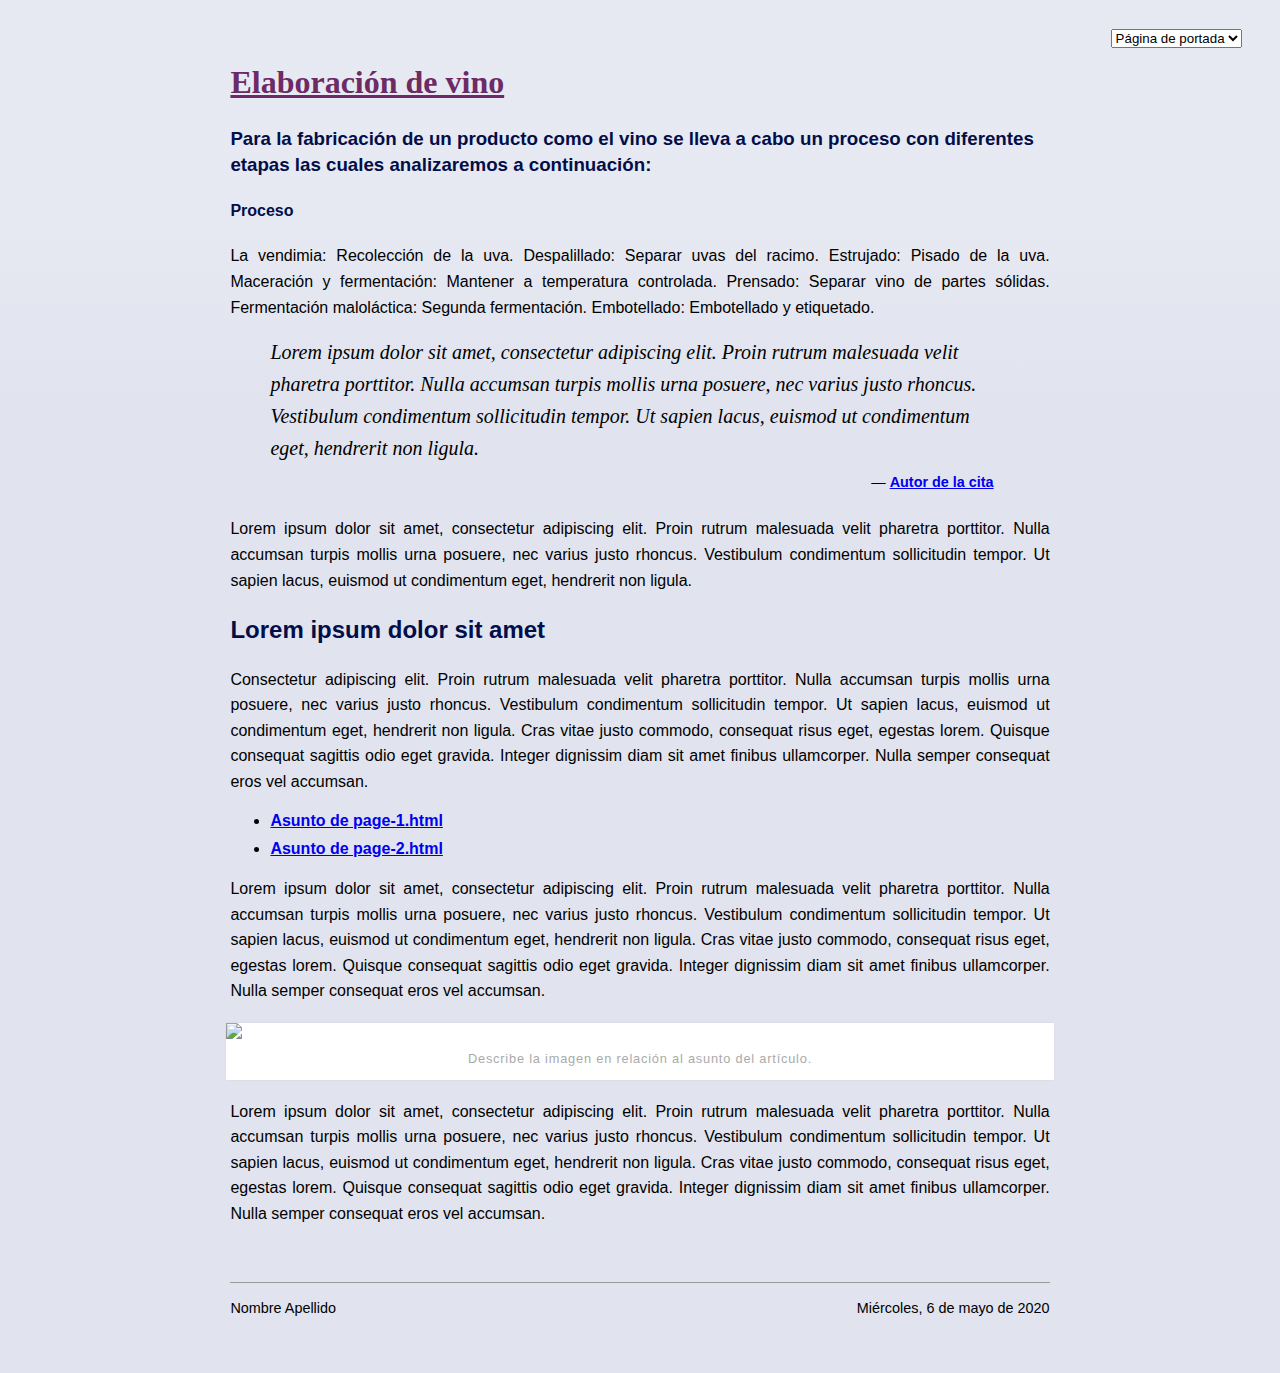
==== index.html @ e55491f9 "Update index.html" ====
<!DOCTYPE html>
<html lang="es">

<head>
    <meta charset="utf-8">
    <meta name="viewport" content="width=device-width, initial-scale=1, shrink-to-fit=no">
    <title>Lorem ipsum</title>
    <!-- Search Engine -->
    <meta name="description" content="Quisque volutpat ante aliquet, vulputate magna pellentesque, facilisis lorem.">
    <meta name="image" content="https://profesorfaco.github.io/dno037-2020/clase-09/image-meta.jpg">
    <!-- Schema.org for Google -->
    <meta itemprop="name" content="Lorem ipsum">
    <meta itemprop="description" content="Quisque volutpat ante aliquet, vulputate magna pellentesque, facilisis lorem.">
    <meta itemprop="image" content="https://profesorfaco.github.io/dno037-2020/clase-09/image-meta.jpg">
    <!-- Twitter -->
    <meta name="twitter:card" content="summary">
    <meta name="twitter:title" content="Lorem ipsum">
    <meta name="twitter:description" content="Quisque volutpat ante aliquet, vulputate magna pellentesque, facilisis lorem.">
    <!-- Open Graph general (Facebook, Pinterest & Google+) -->
    <meta name="og:title" content="Lorem ipsum">
    <meta name="og:description" content="Quisque volutpat ante aliquet, vulputate magna pellentesque, facilisis lorem.">
    <meta name="og:type" content="website">
    <!-- Fin de los metadatos -->
    <link rel="stylesheet" href="estilo.css">
    <style>
        h2 + p{
            font-size:100%;
            text-align: justify;
        }
    </style>
</head>

<body>
    <nav>
        <select onchange="if (this.value) window.location.href=this.value">
            <option value="index.html" selected>Página de portada</option>
            <option value="page-1.html">Primera página</option>
            <option value="page-2.html">Segunda página</option>
        </select>
    </nav>
    <div class="container">
        <header>
            <h1><a href="index.html">Elaboración de vino</a></h1>
            <h3>Para la fabricación de un producto como el vino se lleva a cabo un proceso con diferentes etapas las cuales analizaremos a continuación:</h3>
            <h4>Proceso</h4>
        </header>
        <section>
            <p>La vendimia: Recolección de la uva.
Despalillado: Separar uvas del racimo.
Estrujado: Pisado de la uva.
Maceración y fermentación: Mantener a temperatura controlada.
Prensado: Separar vino de partes sólidas.
Fermentación maloláctica: Segunda fermentación.
Embotellado: Embotellado y etiquetado.
</p>
            <blockquote cite="https://…">
                <p>Lorem ipsum dolor sit amet, consectetur adipiscing elit. Proin rutrum malesuada velit pharetra porttitor. Nulla accumsan turpis mollis urna posuere, nec varius justo rhoncus. Vestibulum condimentum sollicitudin tempor. Ut sapien lacus, euismod ut condimentum eget, hendrerit non ligula.</p>
                <footer><a href="https://…">Autor de la cita</a></footer>
            </blockquote>
            <p>Lorem ipsum dolor sit amet, consectetur adipiscing elit. Proin rutrum malesuada velit pharetra porttitor. Nulla accumsan turpis mollis urna posuere, nec varius justo rhoncus. Vestibulum condimentum sollicitudin tempor. Ut sapien lacus, euismod ut condimentum eget, hendrerit non ligula.</p>
            <h2>Lorem ipsum dolor sit amet</h2>
            <p>Consectetur adipiscing elit. Proin rutrum malesuada velit pharetra porttitor. Nulla accumsan turpis mollis urna posuere, nec varius justo rhoncus. Vestibulum condimentum sollicitudin tempor. Ut sapien lacus, euismod ut condimentum eget, hendrerit non ligula. Cras vitae justo commodo, consequat risus eget, egestas lorem. Quisque consequat sagittis odio eget gravida. Integer dignissim diam sit amet finibus ullamcorper. Nulla semper consequat eros vel accumsan.</p>
            <ul>
                <li><a href="page-1.html">Asunto de page-1.html</a></li>
                <li><a href="page-2.html">Asunto de page-2.html</a></li>
            </ul>
            <p>Lorem ipsum dolor sit amet, consectetur adipiscing elit. Proin rutrum malesuada velit pharetra porttitor. Nulla accumsan turpis mollis urna posuere, nec varius justo rhoncus. Vestibulum condimentum sollicitudin tempor. Ut sapien lacus, euismod ut condimentum eget, hendrerit non ligula. Cras vitae justo commodo, consequat risus eget, egestas lorem. Quisque consequat sagittis odio eget gravida. Integer dignissim diam sit amet finibus ullamcorper. Nulla semper consequat eros vel accumsan.</p>
            <figure>
                <img src="image-home.jpg" src="describe lo que se ven la imagen">
                <figcaption>Describe la imagen en relación al asunto del artículo.</figcaption>
            </figure>
            <p>Lorem ipsum dolor sit amet, consectetur adipiscing elit. Proin rutrum malesuada velit pharetra porttitor. Nulla accumsan turpis mollis urna posuere, nec varius justo rhoncus. Vestibulum condimentum sollicitudin tempor. Ut sapien lacus, euismod ut condimentum eget, hendrerit non ligula. Cras vitae justo commodo, consequat risus eget, egestas lorem. Quisque consequat sagittis odio eget gravida. Integer dignissim diam sit amet finibus ullamcorper. Nulla semper consequat eros vel accumsan.</p>
        </section>
        <footer>
            <hr>
            <p>Nombre Apellido <time datetime="2020-05-06" class="derecha">Miércoles, 6 de mayo de 2020</time></p>
        </footer>
    </div>
</body>

</html>
---- estilo.css ----
html, body {
    margin: 0;
    padding: 0;
}

body {
    color: #000;
    background: linear-gradient(180deg, rgba(225, 228, 239, 0.8) 200px, rgba(225, 228, 239, 0.9) 300px, rgba(225, 228, 239, 1) 400px), url('image-bg.jpg');
    background-size: 100% auto;
    background-repeat: no-repeat;
    font-family: Arial, Helvetica, sans-serif;
    line-height: 1.4;
}

@media screen and (orientation:portrait) {
    body {
        background-size: cover;
    }
}

a, em, strong {
    font-style: normal;
    font-weight: bold;
}

h1 {
    font-family: Georgia, serif;
    color: #6d2b65;
}

h1 a {
    color: #6d2b65;
}

h1 a:hover {
    color: #7a4083;
}

h2, h3, h4, h5, h6 {
    color:#020e49;
}

hr {
    border:none;
    border-bottom:1px solid #999;
}

nav {
    position: fixed;
    right: 3%;
    top: 3%;
    z-index: 999;
}

div.container {
    padding: 3% 18%;
}

@media screen and (orientation:portrait) {
    div.container {
        padding: 6%;
    }
}

p {
    line-height: 1.6;
    text-align: justify;
    text-justify: auto;
}

h2 + p{
    font-size:115%;
    text-align:left;
}

blockquote {
    padding-bottom: 0.5rem;
}

blockquote p {
    margin: 0 0 .5rem 0;
    padding: 0;
    font-family: Times, 'Times New Roman', serif;
    font-style: italic;
    font-weight: 200;
    font-size: 125%;
    text-align: left;
}

blockquote footer {
    text-align: right;
    padding-right: 1rem;
}

blockquote footer:before {
    content: "— ";
}

dl dt {
    float: left;
    font-weight: bold;
    font-size: 95%;
}

dl dd:before {
    content: " — ";
    padding-left: 0.3rem;
}

dl dd {
    padding-bottom: 0.6rem;
}

ul li, ol li {
    list-style-position: outside;
    margin-bottom: 0.3rem;
}

ul li:last-of-type, ol li:last-of-type {
    margin-bottom: 0.6rem;
}

figure {
    margin: 1.2rem -0.3rem;
    padding: 0;
    background: #fff;
    box-shadow: 0 0 2px rgba(100, 100, 100, .1)
}

figure img {
    width: 100%;
    height: auto;
}

figure figcaption {
    font-size: 80%;
    letter-spacing: 0.05rem;
    text-align: center;
    padding: 0.25rem 0.5rem 0.75rem 0.5rem;
    color: #aaa;  
}

table {
    border-collapse: collapse;
    width: 100%;
    font-family: 'Lucida Console', Monaco, monospace;
    font-weight: 300;
    font-size: 90%;
    text-align: center;
    margin-bottom: 2rem;
}

@media screen and (orientation:portrait) {
    table {
        font-size: 80%;
    }
}

table tbody tr:hover {
    background-color: rgba(255, 255, 255, 0.75);
}

table tr td, table tr th {
    border-bottom: 1px solid #ccc;
    padding: 0.5rem;
}

table thead tr th {
    font-size: 90%;
    font-weight: 500;
}

table thead tr th:first-child {
    text-align: left;
}

table tbody tr th {
    text-align: left;
    font-weight: 300;
}

table tfoot {
    font-size: 80%;
    text-align: center;
    color: #aaa;
}

table tfoot a, figure figcaption a {
    color: #999;
    font-weight: 400;
    text-decoration: none;
}

table tfoot a:hover, figure figcaption a:hover {
    color: #888;
    text-decoration: underline;
}

footer {
    padding-top:2rem;
    font-size: 90%;
}

blockquote footer{
    padding-top:0;
}

.derecha {
    float: right;
}
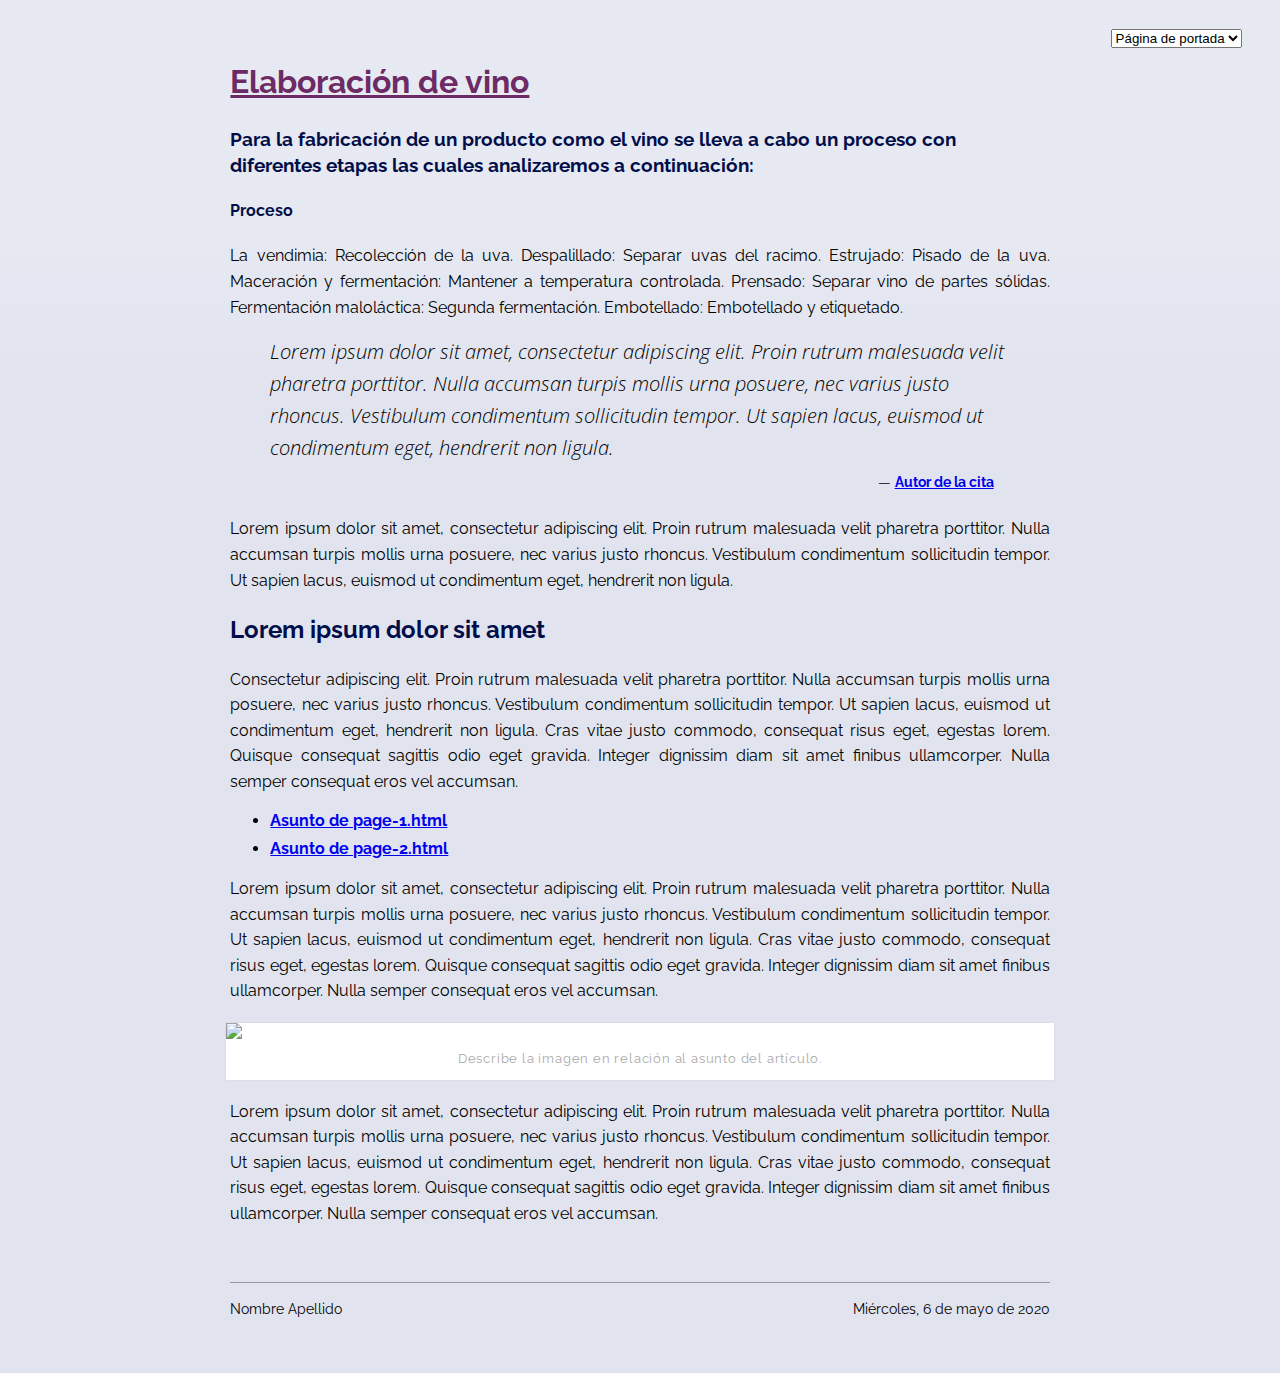
==== commit a237d032: "Update index.html" ====
--- a/index.html
+++ b/index.html
@@ -7,11 +7,11 @@
     <title>Lorem ipsum</title>
     <!-- Search Engine -->
     <meta name="description" content="Quisque volutpat ante aliquet, vulputate magna pellentesque, facilisis lorem.">
-    <meta name="image" content="https://profesorfaco.github.io/dno037-2020/clase-09/image-meta.jpg">
+    <meta name="image" content="https://ecomercioagrario.com/wp-content/uploads/2019/04/vinedo-uva-del-vinalopo-novelda-1024x768.jpg">
     <!-- Schema.org for Google -->
     <meta itemprop="name" content="Lorem ipsum">
     <meta itemprop="description" content="Quisque volutpat ante aliquet, vulputate magna pellentesque, facilisis lorem.">
-    <meta itemprop="image" content="https://profesorfaco.github.io/dno037-2020/clase-09/image-meta.jpg">
+    <meta itemprop="image" content="https://ecomercioagrario.com/wp-content/uploads/2019/04/vinedo-uva-del-vinalopo-novelda-1024x768.jpg">
     <!-- Twitter -->
     <meta name="twitter:card" content="summary">
     <meta name="twitter:title" content="Lorem ipsum">
@@ -66,7 +66,7 @@
             </ul>
             <p>Lorem ipsum dolor sit amet, consectetur adipiscing elit. Proin rutrum malesuada velit pharetra porttitor. Nulla accumsan turpis mollis urna posuere, nec varius justo rhoncus. Vestibulum condimentum sollicitudin tempor. Ut sapien lacus, euismod ut condimentum eget, hendrerit non ligula. Cras vitae justo commodo, consequat risus eget, egestas lorem. Quisque consequat sagittis odio eget gravida. Integer dignissim diam sit amet finibus ullamcorper. Nulla semper consequat eros vel accumsan.</p>
             <figure>
-                <img src="image-home.jpg" src="describe lo que se ven la imagen">
+                <img src="https://www.hogarmania.com/archivos/201909/uvas-1280x720x80xX.jpg" src="Uvas antes del proceso">
                 <figcaption>Describe la imagen en relación al asunto del artículo.</figcaption>
             </figure>
             <p>Lorem ipsum dolor sit amet, consectetur adipiscing elit. Proin rutrum malesuada velit pharetra porttitor. Nulla accumsan turpis mollis urna posuere, nec varius justo rhoncus. Vestibulum condimentum sollicitudin tempor. Ut sapien lacus, euismod ut condimentum eget, hendrerit non ligula. Cras vitae justo commodo, consequat risus eget, egestas lorem. Quisque consequat sagittis odio eget gravida. Integer dignissim diam sit amet finibus ullamcorper. Nulla semper consequat eros vel accumsan.</p>
--- a/estilo.css
+++ b/estilo.css
@@ -1,14 +1,18 @@
+ @import url('https://fonts.googleapis.com/css2?family=Raleway:wght@500&display=swap');
+@import url('https://fonts.googleapis.com/css2?family=Open+Sans+Condensed:wght@300&display=swap');
 html, body {
     margin: 0;
     padding: 0;
+    
+   
 }
 
 body {
     color: #000;
-    background: linear-gradient(180deg, rgba(225, 228, 239, 0.8) 200px, rgba(225, 228, 239, 0.9) 300px, rgba(225, 228, 239, 1) 400px), url('image-bg.jpg');
+    background: linear-gradient(180deg, rgba(225, 228, 239, 0.8) 200px, rgba(225, 228, 239, 0.9) 300px, rgba(225, 228, 239, 1) 400px), url('https://ecomercioagrario.com/wp-content/uploads/2019/04/vinedo-uva-del-vinalopo-novelda-1024x768.jpg');
     background-size: 100% auto;
     background-repeat: no-repeat;
-    font-family: Arial, Helvetica, sans-serif;
+    font-family: 'Raleway','Open Sans Condensed', sans-serif;
     line-height: 1.4;
 }
 
@@ -24,7 +28,7 @@
 }
 
 h1 {
-    font-family: Georgia, serif;
+    font-family: 'Raleway', sans-serif;
     color: #6d2b65;
 }
 
@@ -80,7 +84,7 @@
 blockquote p {
     margin: 0 0 .5rem 0;
     padding: 0;
-    font-family: Times, 'Times New Roman', serif;
+   font-family: 'Open Sans Condensed', sans-serif;
     font-style: italic;
     font-weight: 200;
     font-size: 125%;
@@ -143,7 +147,7 @@
 table {
     border-collapse: collapse;
     width: 100%;
-    font-family: 'Lucida Console', Monaco, monospace;
+    font-family: 'Open Sans Condensed', sans-serif;
     font-weight: 300;
     font-size: 90%;
     text-align: center;
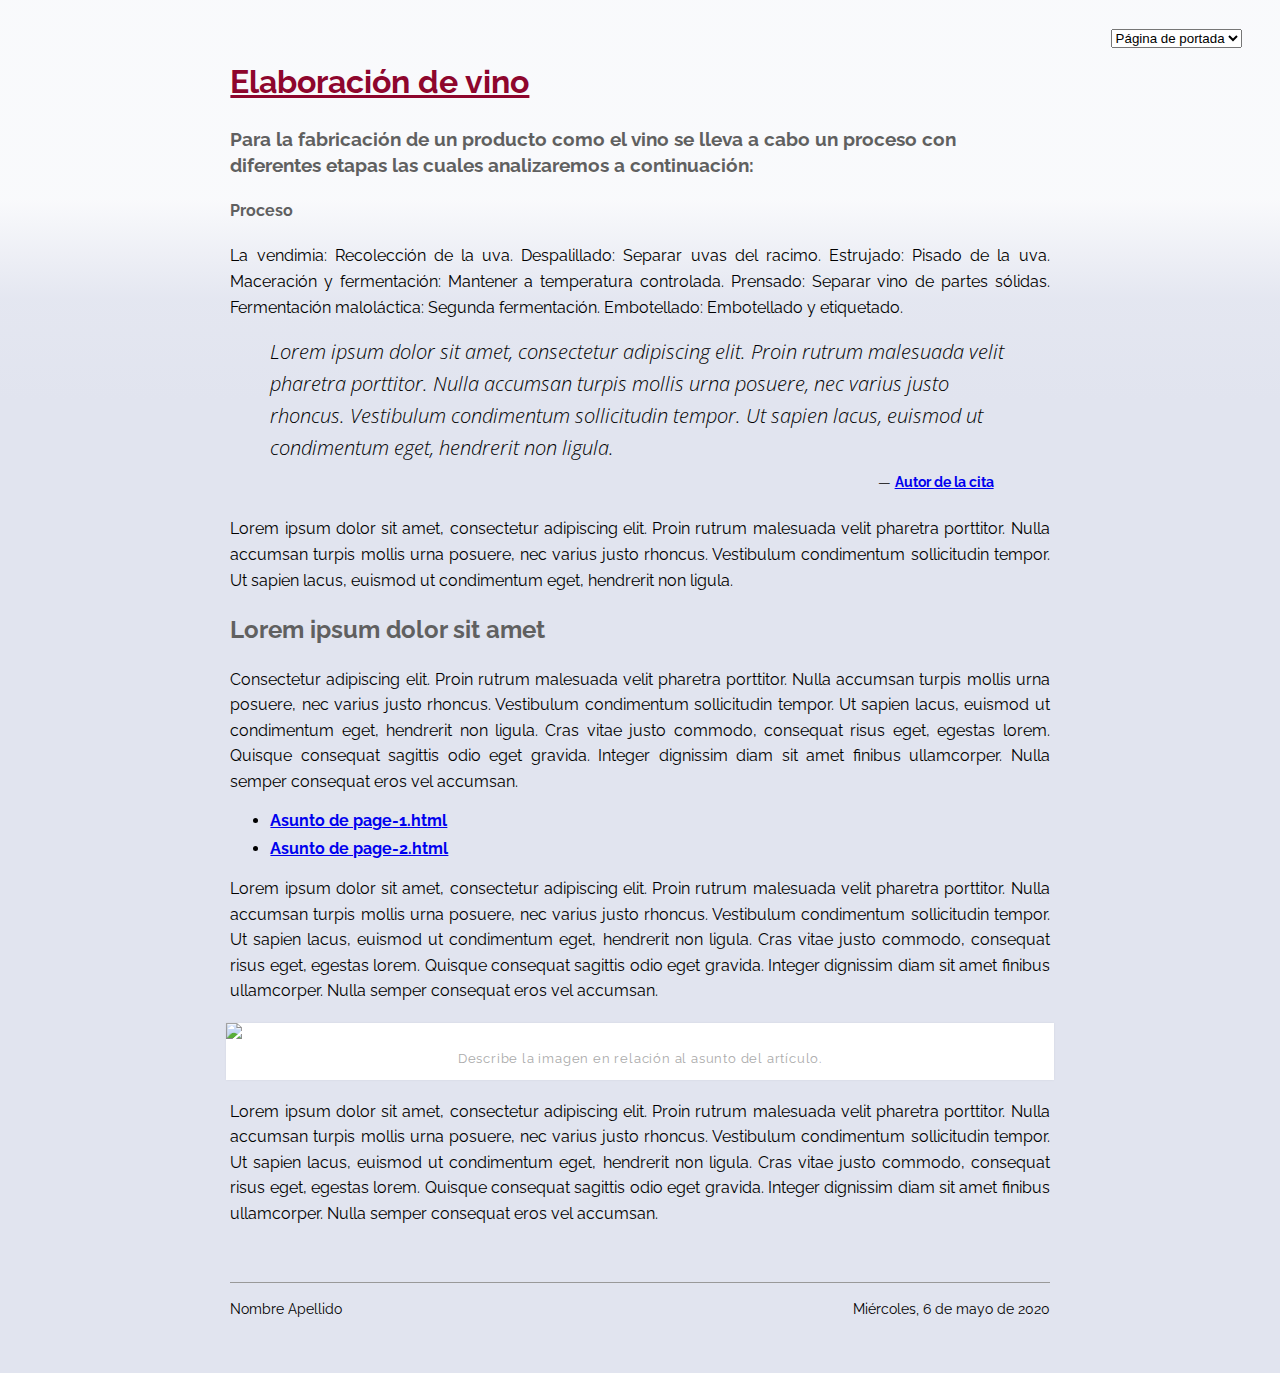
==== commit 224f29d4: "Update index.html" ====
--- a/index.html
+++ b/index.html
@@ -2,24 +2,23 @@
 <html lang="es">
 
 <head>
-    <meta charset="utf-8">
-    <meta name="viewport" content="width=device-width, initial-scale=1, shrink-to-fit=no">
-    <title>Lorem ipsum</title>
-    <!-- Search Engine -->
-    <meta name="description" content="Quisque volutpat ante aliquet, vulputate magna pellentesque, facilisis lorem.">
-    <meta name="image" content="https://ecomercioagrario.com/wp-content/uploads/2019/04/vinedo-uva-del-vinalopo-novelda-1024x768.jpg">
-    <!-- Schema.org for Google -->
-    <meta itemprop="name" content="Lorem ipsum">
-    <meta itemprop="description" content="Quisque volutpat ante aliquet, vulputate magna pellentesque, facilisis lorem.">
-    <meta itemprop="image" content="https://ecomercioagrario.com/wp-content/uploads/2019/04/vinedo-uva-del-vinalopo-novelda-1024x768.jpg">
-    <!-- Twitter -->
-    <meta name="twitter:card" content="summary">
-    <meta name="twitter:title" content="Lorem ipsum">
-    <meta name="twitter:description" content="Quisque volutpat ante aliquet, vulputate magna pellentesque, facilisis lorem.">
-    <!-- Open Graph general (Facebook, Pinterest & Google+) -->
-    <meta name="og:title" content="Lorem ipsum">
-    <meta name="og:description" content="Quisque volutpat ante aliquet, vulputate magna pellentesque, facilisis lorem.">
-    <meta name="og:type" content="website">
+    <!-- COMMON TAGS -->
+<meta charset="utf-8">
+<title>Industria del vino</title>
+<!-- Search Engine -->
+<meta name="description" content="La industria del vino y su desarrollo">
+<meta name="image" content="https://ecomercioagrario.com/wp-content/uploads/2019/04/vinedo-uva-del-vinalopo-novelda-1024x768.jpg">
+<!-- Schema.org for Google -->
+<meta itemprop="name" content="Industria del vino">
+<meta itemprop="description" content="La industria del vino y su desarrollo">
+<meta itemprop="image" content="https://ecomercioagrario.com/wp-content/uploads/2019/04/vinedo-uva-del-vinalopo-novelda-1024x768.jpg">
+<!-- Open Graph general (Facebook, Pinterest & Google+) -->
+<meta name="og:title" content="Industria del vino">
+<meta name="og:description" content="La industria del vino y su desarrollo">
+<meta name="og:image" content="https://ecomercioagrario.com/wp-content/uploads/2019/04/vinedo-uva-del-vinalopo-novelda-1024x768.jpg">
+<meta name="og:url" content="https://maritainfante.github.io/clase-09/index.html">
+<meta name="og:site_name" content="Vino">
+<meta name="og:type" content="website">
     <!-- Fin de los metadatos -->
     <link rel="stylesheet" href="estilo.css">
     <style>
--- a/estilo.css
+++ b/estilo.css
@@ -9,7 +9,7 @@
 
 body {
     color: #000;
-    background: linear-gradient(180deg, rgba(225, 228, 239, 0.8) 200px, rgba(225, 228, 239, 0.9) 300px, rgba(225, 228, 239, 1) 400px), url('https://ecomercioagrario.com/wp-content/uploads/2019/04/vinedo-uva-del-vinalopo-novelda-1024x768.jpg');
+    background: linear-gradient(180deg, rgba(225, 228, 239, 0.2) 200px, rgba(225, 228, 239, 0.9) 300px, rgba(225, 228, 239, 1) 400px), url('https://ecomercioagrario.com/wp-content/uploads/2019/04/vinedo-uva-del-vinalopo-novelda-1024x768.jpg');
     background-size: 100% auto;
     background-repeat: no-repeat;
     font-family: 'Raleway','Open Sans Condensed', sans-serif;
@@ -29,19 +29,19 @@
 
 h1 {
     font-family: 'Raleway', sans-serif;
-    color: #6d2b65;
+    color: #8e062d;
 }
 
 h1 a {
-    color: #6d2b65;
+    color: #8e062d;
 }
 
 h1 a:hover {
-    color: #7a4083;
+    color: #8e062d;
 }
 
 h2, h3, h4, h5, h6 {
-    color:#020e49;
+    color:#606060;
 }
 
 hr {
@@ -161,7 +161,7 @@
 }
 
 table tbody tr:hover {
-    background-color: rgba(255, 255, 255, 0.75);
+    background-color: rgba(186, 200, 209, 0.75);
 }
 
 table tr td, table tr th {
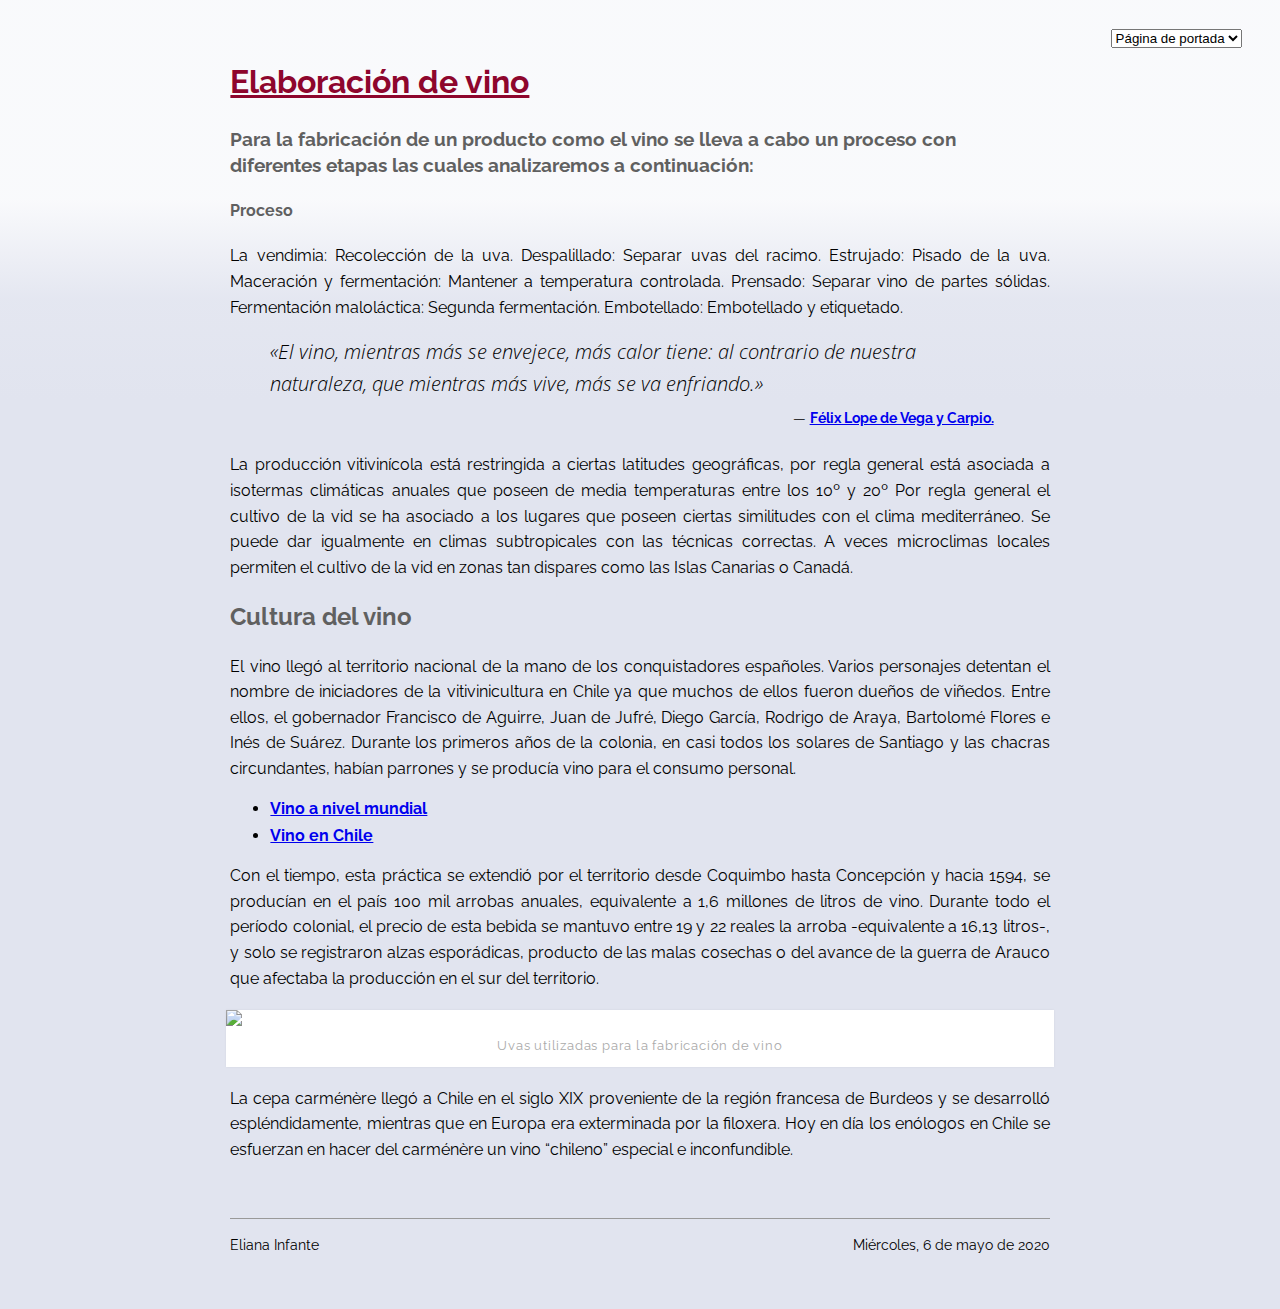
==== commit d6793d50: "Update index.html" ====
--- a/index.html
+++ b/index.html
@@ -44,35 +44,44 @@
             <h4>Proceso</h4>
         </header>
         <section>
-            <p>La vendimia: Recolección de la uva.
+            <p>
+La vendimia: Recolección de la uva.
+                
 Despalillado: Separar uvas del racimo.
+                
 Estrujado: Pisado de la uva.
+                
 Maceración y fermentación: Mantener a temperatura controlada.
+                
 Prensado: Separar vino de partes sólidas.
+                
 Fermentación maloláctica: Segunda fermentación.
+                
 Embotellado: Embotellado y etiquetado.
 </p>
-            <blockquote cite="https://…">
-                <p>Lorem ipsum dolor sit amet, consectetur adipiscing elit. Proin rutrum malesuada velit pharetra porttitor. Nulla accumsan turpis mollis urna posuere, nec varius justo rhoncus. Vestibulum condimentum sollicitudin tempor. Ut sapien lacus, euismod ut condimentum eget, hendrerit non ligula.</p>
-                <footer><a href="https://…">Autor de la cita</a></footer>
+            <blockquote cite="https://vivancoculturadevino.es/blog/2015/08/19/50-frases-celebres-vino/">
+                <p>«El vino, mientras más se envejece, más calor tiene: al contrario de nuestra naturaleza, que mientras más vive, más se va enfriando.»</p>
+                <footer><a href="https://vivancoculturadevino.es/blog/2015/08/19/50-frases-celebres-vino/">Félix Lope de Vega y Carpio.</a></footer>
             </blockquote>
-            <p>Lorem ipsum dolor sit amet, consectetur adipiscing elit. Proin rutrum malesuada velit pharetra porttitor. Nulla accumsan turpis mollis urna posuere, nec varius justo rhoncus. Vestibulum condimentum sollicitudin tempor. Ut sapien lacus, euismod ut condimentum eget, hendrerit non ligula.</p>
-            <h2>Lorem ipsum dolor sit amet</h2>
-            <p>Consectetur adipiscing elit. Proin rutrum malesuada velit pharetra porttitor. Nulla accumsan turpis mollis urna posuere, nec varius justo rhoncus. Vestibulum condimentum sollicitudin tempor. Ut sapien lacus, euismod ut condimentum eget, hendrerit non ligula. Cras vitae justo commodo, consequat risus eget, egestas lorem. Quisque consequat sagittis odio eget gravida. Integer dignissim diam sit amet finibus ullamcorper. Nulla semper consequat eros vel accumsan.</p>
+            <p>La producción vitivinícola está restringida a ciertas latitudes geográficas, por regla general está asociada a isotermas climáticas anuales que poseen de media temperaturas entre los 10º y 20º Por regla general el cultivo de la vid se ha asociado a los lugares que poseen ciertas similitudes con el clima mediterráneo. Se puede dar igualmente en climas subtropicales con las técnicas correctas. A veces microclimas locales permiten el cultivo de la vid en zonas tan dispares como las Islas Canarias o Canadá.</p>
+            <h2>Cultura del vino</h2>
+            <p>El vino llegó al territorio nacional de la mano de los conquistadores españoles. Varios personajes detentan el nombre de iniciadores de la vitivinicultura en Chile ya que muchos de ellos fueron dueños de viñedos. Entre ellos, el gobernador Francisco de Aguirre, Juan de Jufré, Diego García, Rodrigo de Araya, Bartolomé Flores e Inés de Suárez. Durante los primeros años de la colonia, en casi todos los solares de Santiago y las chacras circundantes, habían parrones y se producía vino para el consumo personal. 
+</p>
             <ul>
-                <li><a href="page-1.html">Asunto de page-1.html</a></li>
-                <li><a href="page-2.html">Asunto de page-2.html</a></li>
+                <li><a href="page-1.html">Vino a nivel mundial</a></li>
+                <li><a href="page-2.html">Vino en Chile</a></li>
             </ul>
-            <p>Lorem ipsum dolor sit amet, consectetur adipiscing elit. Proin rutrum malesuada velit pharetra porttitor. Nulla accumsan turpis mollis urna posuere, nec varius justo rhoncus. Vestibulum condimentum sollicitudin tempor. Ut sapien lacus, euismod ut condimentum eget, hendrerit non ligula. Cras vitae justo commodo, consequat risus eget, egestas lorem. Quisque consequat sagittis odio eget gravida. Integer dignissim diam sit amet finibus ullamcorper. Nulla semper consequat eros vel accumsan.</p>
+            <p>Con el tiempo, esta práctica se extendió por el territorio desde Coquimbo hasta Concepción y hacia 1594, se producían en el país 100 mil arrobas anuales, equivalente a 1,6 millones de litros de vino. Durante todo el período colonial, el precio de esta bebida se mantuvo entre 19 y 22 reales la arroba -equivalente a 16,13 litros-, y solo se registraron alzas esporádicas, producto de las malas cosechas o del avance de la guerra de Arauco que afectaba la producción en el sur del territorio.
+</p>
             <figure>
                 <img src="https://www.hogarmania.com/archivos/201909/uvas-1280x720x80xX.jpg" src="Uvas antes del proceso">
-                <figcaption>Describe la imagen en relación al asunto del artículo.</figcaption>
+                <figcaption>Uvas utilizadas para la fabricación de vino</figcaption>
             </figure>
-            <p>Lorem ipsum dolor sit amet, consectetur adipiscing elit. Proin rutrum malesuada velit pharetra porttitor. Nulla accumsan turpis mollis urna posuere, nec varius justo rhoncus. Vestibulum condimentum sollicitudin tempor. Ut sapien lacus, euismod ut condimentum eget, hendrerit non ligula. Cras vitae justo commodo, consequat risus eget, egestas lorem. Quisque consequat sagittis odio eget gravida. Integer dignissim diam sit amet finibus ullamcorper. Nulla semper consequat eros vel accumsan.</p>
+            <p>La cepa carménère llegó a Chile en el siglo XIX proveniente de la región francesa de Burdeos y se desarrolló espléndidamente, mientras que en Europa era exterminada por la filoxera. Hoy en día los enólogos en Chile se esfuerzan en hacer del carménère un vino “chileno” especial e inconfundible.</p>
         </section>
         <footer>
             <hr>
-            <p>Nombre Apellido <time datetime="2020-05-06" class="derecha">Miércoles, 6 de mayo de 2020</time></p>
+            <p>Eliana Infante <time datetime="2020-05-06" class="derecha">Miércoles, 6 de mayo de 2020</time></p>
         </footer>
     </div>
 </body>
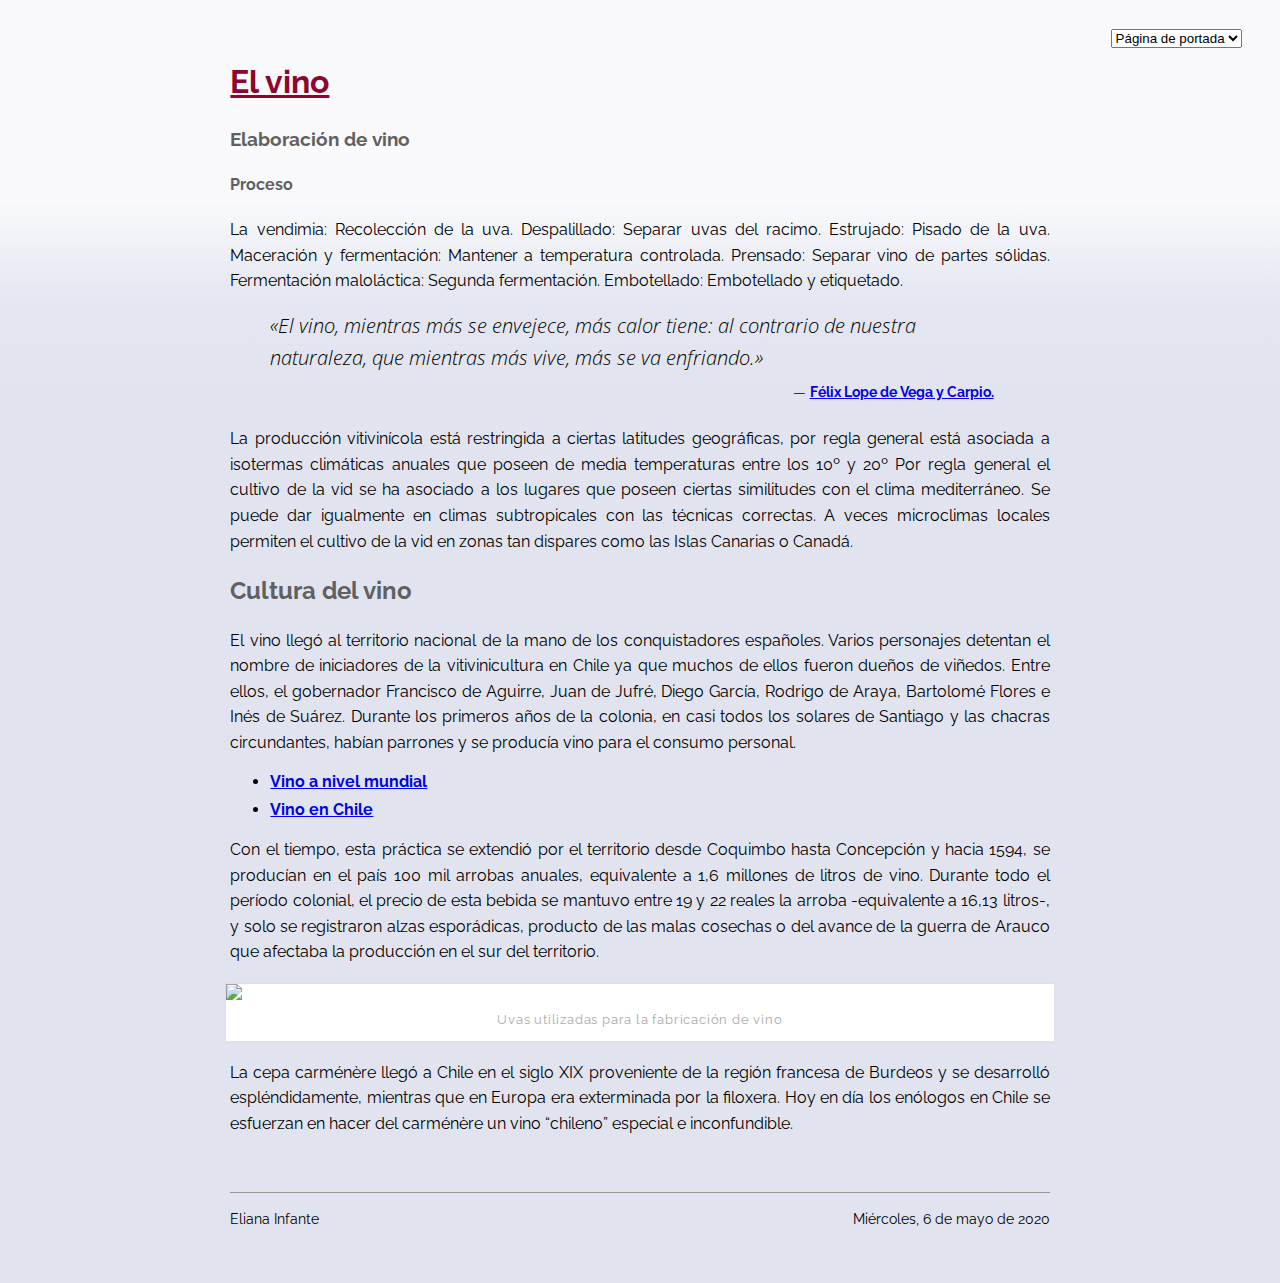
==== commit 4b37e7f2: "Update index.html" ====
--- a/index.html
+++ b/index.html
@@ -39,8 +39,8 @@
     </nav>
     <div class="container">
         <header>
-            <h1><a href="index.html">Elaboración de vino</a></h1>
-            <h3>Para la fabricación de un producto como el vino se lleva a cabo un proceso con diferentes etapas las cuales analizaremos a continuación:</h3>
+            <h1><a href="index.html">El vino</a></h1>
+            <h3>Elaboración de vino</h3>
             <h4>Proceso</h4>
         </header>
         <section>
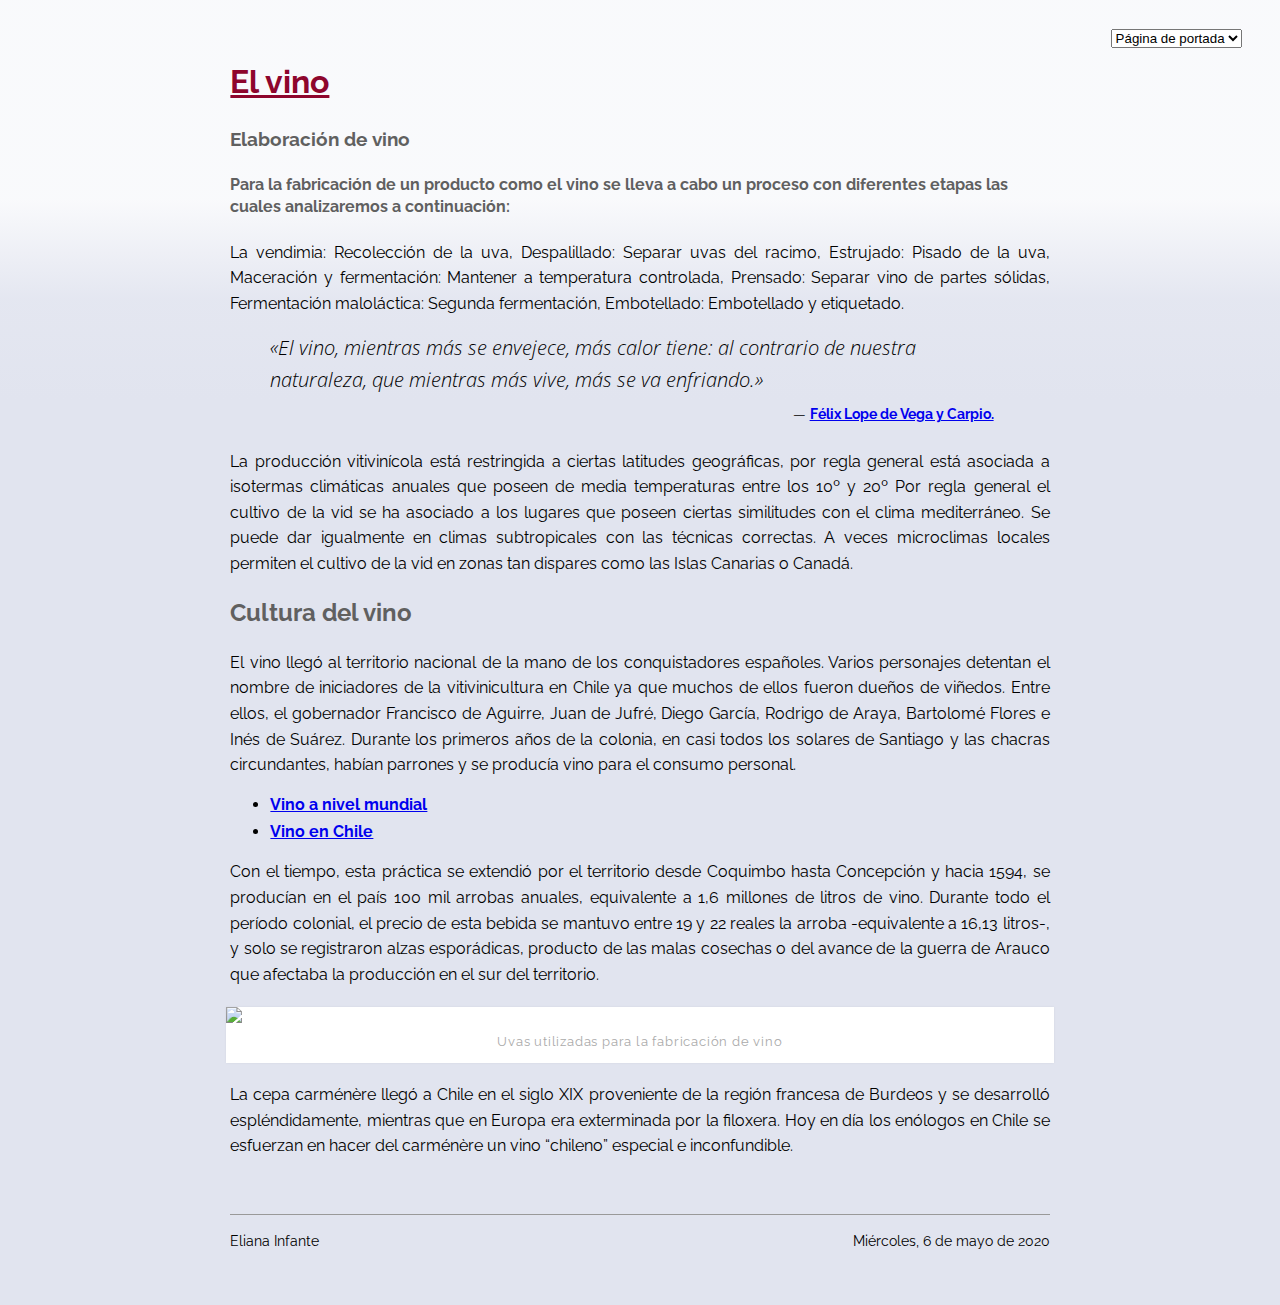
==== commit 6f7f2401: "Update index.html" ====
--- a/index.html
+++ b/index.html
@@ -41,21 +41,21 @@
         <header>
             <h1><a href="index.html">El vino</a></h1>
             <h3>Elaboración de vino</h3>
-            <h4>Proceso</h4>
+            <h4>Para la fabricación de un producto como el vino se lleva a cabo un proceso con diferentes etapas las cuales analizaremos a continuación:</h4>
         </header>
         <section>
             <p>
-La vendimia: Recolección de la uva.
+La vendimia: Recolección de la uva,
                 
-Despalillado: Separar uvas del racimo.
+Despalillado: Separar uvas del racimo,
                 
-Estrujado: Pisado de la uva.
+Estrujado: Pisado de la uva,
                 
-Maceración y fermentación: Mantener a temperatura controlada.
+Maceración y fermentación: Mantener a temperatura controlada,
                 
-Prensado: Separar vino de partes sólidas.
+Prensado: Separar vino de partes sólidas,
                 
-Fermentación maloláctica: Segunda fermentación.
+Fermentación maloláctica: Segunda fermentación,
                 
 Embotellado: Embotellado y etiquetado.
 </p>
